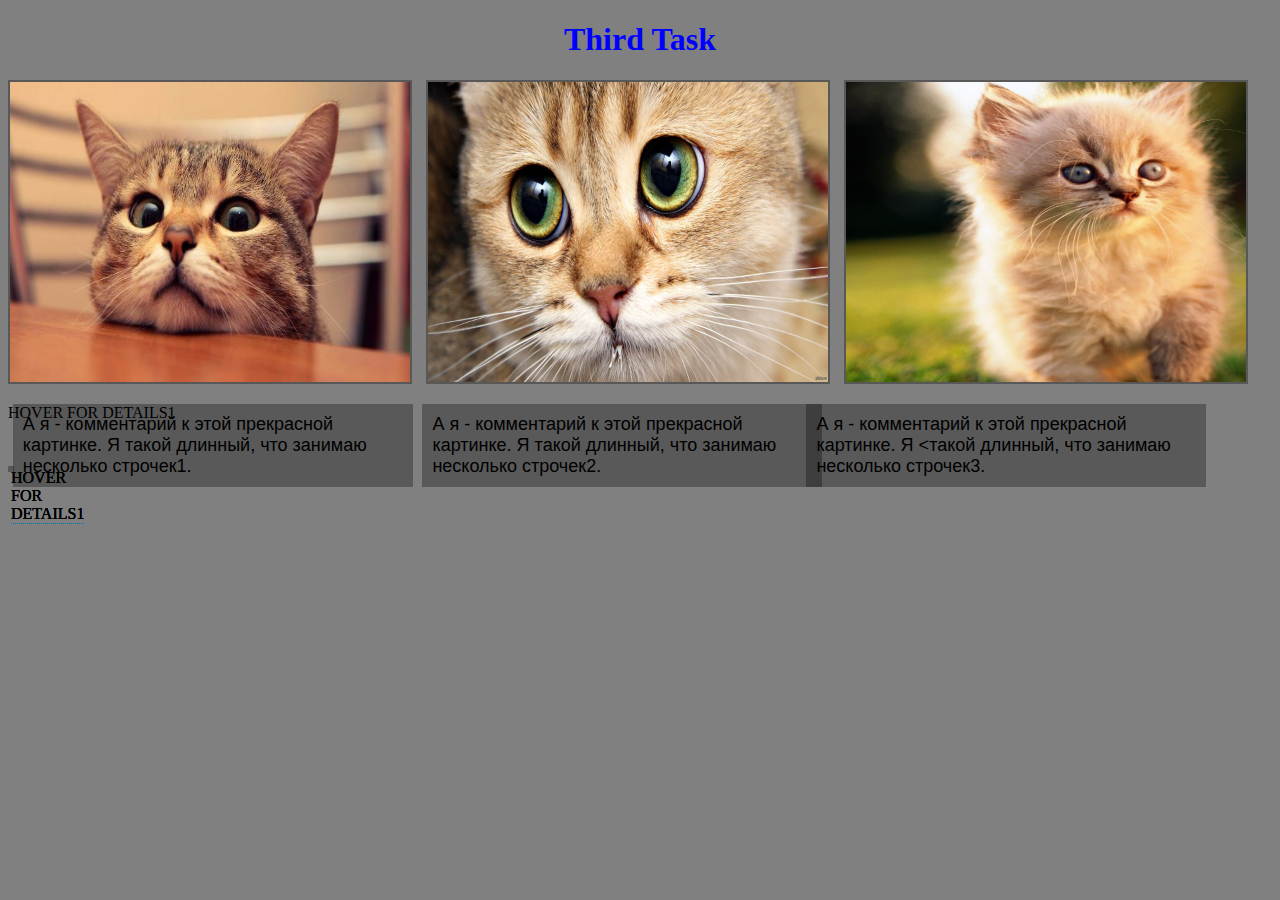
==== Task3/page1.html @ 72f5b122 "third_task" ====
<!DOCTYPE html>
<html>
<head>
	<meta charset="UTF-8">
	
	<link href="Style.css" rel="stylesheet">

	<title>ThirdTask</title>
</head>

<body>
	<h1>Third Task</h1>



	 <p class="image">
			 <img  id="img1" src="1.jpg">  
 		     <img  id="img2" src="2.jpg">  
			 <img  id="img3" src="3.jpg">  
	</p>

 
	<P class="h3">
			 <span class="t1" data-tooltip="I'm small tooltip. Don't kill me!">HOVER FOR DETAILS1</span>
			 <span class="t2" data-tooltip="I'm small tooltip. Don't kill me!">HOVER FOR DETAILS1</span>
			 <span class="t3" data-tooltip="I'm small tooltip. Don't kill me!">HOVER FOR DETAILS1</span>
	</p>
 	
  
	<p class= "text">

			<span id = "text1">А я - комментарий к этой прекрасной картинке. Я такой длинный, что занимаю несколько строчек1.</span>  
			
			<span id = "text2">А я - комментарий к этой прекрасной картинке. Я такой длинный, что занимаю несколько строчек2.</span>

			<span id = "text3">А я - комментарий к этой прекрасной картинке. Я <такой длинный, что занимаю несколько строчек3.</span>
	</p>	

<span class="tooltip" data-tooltip="I'm small tooltip. Don't kill me!">HOVER FOR DETAILS1</span>
	


</body>

</html>
---- Task3/Style.css ----
body {
	background-color: gray;
}

h1 {
	color: blue;
	text-align: center;
}
 
 
 

 

.image img {
       	
    margin-right: 10px;
	width: 400px; 
	height: 300px;
	border: 2px solid #585858;

}




}
span{
	position: absolute;
	top:60%;
}

#text1{
	 position: absolute;
	 left: 1%;
	 width: 400px;
     overflow: hidden;
     font-family:Arial, Helvetica, sans-serif;
     font-size:18px;
     box-sizing:border-box;              
     padding:10px;
     background-color:rgba(0,0,0,.3);


}
#text2{
	 position: absolute;
	 left: 33%;
	 width: 400px;
     overflow: hidden;
     font-family:Arial, Helvetica, sans-serif;
     font-size:18px;
      box-sizing:border-box;              
     padding:10px;
     background-color:rgba(0,0,0,.3);
	 
}
#text3{
	 position: absolute;
	 left: 63%;
	 width: 400px;
     overflow: hidden;
     font-family:Arial, Helvetica, sans-serif;
     font-size:18px;
      box-sizing:border-box;              
     padding:10px;
     background-color:rgba(0,0,0,.3);
	 
}


.h3{
	position: absolute;
	top:50%;
	border: 3px solid #585858;
}
 .t1{
	 position: absolute;
	 left: 1%;

}
.t2{
	 position: absolute;
	 left: 33%;
	 
}
.t3{
	 position: absolute;
	 left: 63%;
	 

} 
  

  .t1 {
	border-bottom: 1px dotted #0077AA;
	cursor: help;
}

.t1::after {
	background: rgba(0, 0, 0, 0.8);
	border-radius: 8px 8px 8px 0px;
	box-shadow: 1px 1px 10px rgba(0, 0, 0, 0.5);
	color: #FFF;
	content: attr(data-tooltip); /* Главная часть кода, определяющая содержимое всплывающей подсказки */
	margin-top: -24px;
	opacity: 0; /* Наш элемент прозрачен... */
	padding: 3px 7px;
	position: absolute;
	visibility: hidden; /* ...и скрыт. */
			
	transition: all 0.4s ease-in-out; /* Добавить плавности по вкусу */
}
		
.t1:hover::after {
	opacity: 1; /* Показываем его */
	visibility: visible;
}
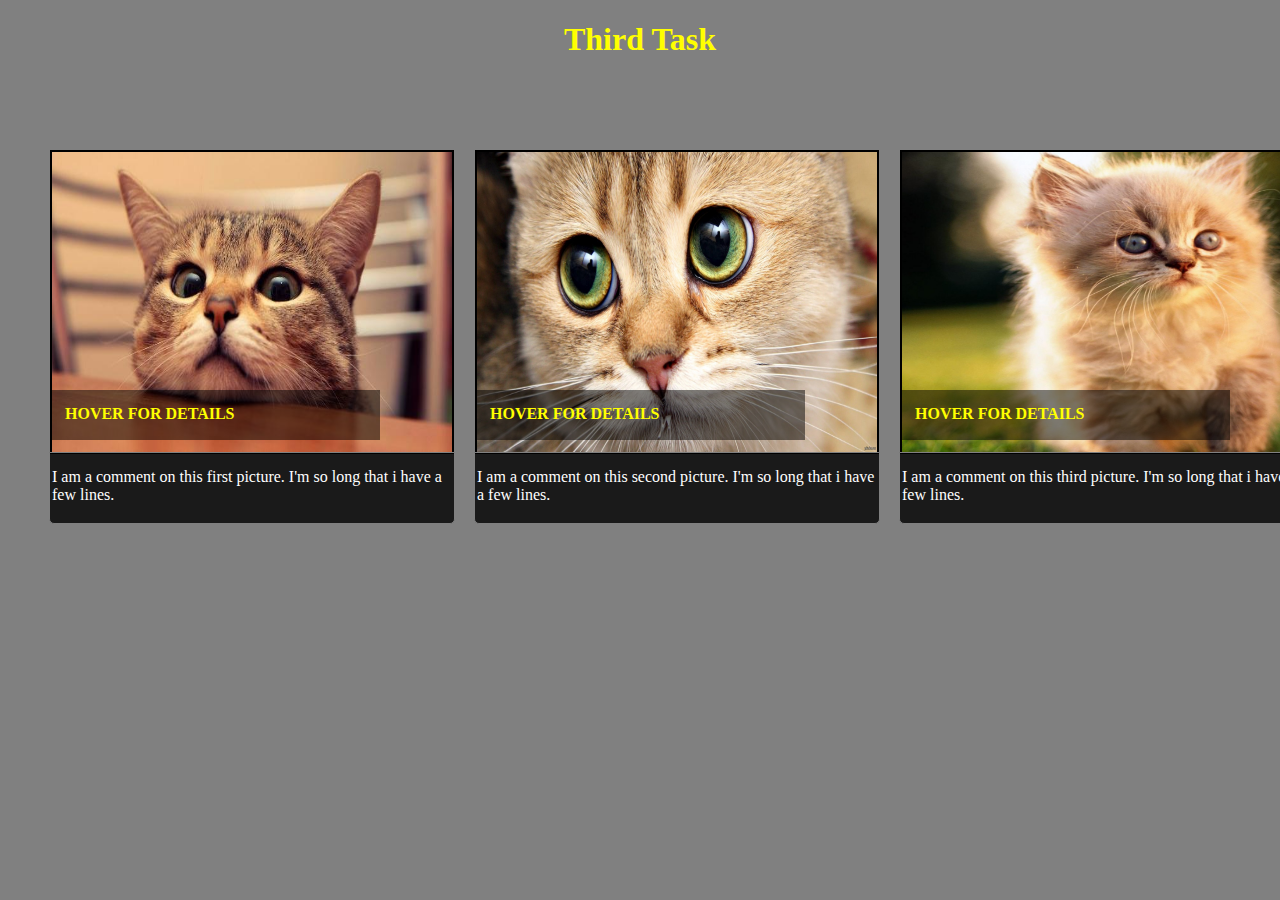
==== commit 66c5ab94: "task_third" ====
--- a/Task3/page1.html
+++ b/Task3/page1.html
@@ -13,32 +13,42 @@
 
 
 
-	 <p class="image">
-			 <img  id="img1" src="1.jpg">  
- 		     <img  id="img2" src="2.jpg">  
-			 <img  id="img3" src="3.jpg">  
-	</p>
+	<img  id="img1" src="1.jpg"> </td>
+	<img  id="img2" src="2.jpg"> </td>
+	<img  id="img3" src="3.jpg"> </td>
 
- 
-	<P class="h3">
-			 <span class="t1" data-tooltip="I'm small tooltip. Don't kill me!">HOVER FOR DETAILS1</span>
-			 <span class="t2" data-tooltip="I'm small tooltip. Don't kill me!">HOVER FOR DETAILS1</span>
-			 <span class="t3" data-tooltip="I'm small tooltip. Don't kill me!">HOVER FOR DETAILS1</span>
-	</p>
- 	
-  
-	<p class= "text">
 
-			<span id = "text1">А я - комментарий к этой прекрасной картинке. Я такой длинный, что занимаю несколько строчек1.</span>  
-			
-			<span id = "text2">А я - комментарий к этой прекрасной картинке. Я такой длинный, что занимаю несколько строчек2.</span>
+	<font size="3" color = "white">
+		<p id = "text1"> I am a comment on this first picture. I'm so long that i have a few lines.</p>  
 
-			<span id = "text3">А я - комментарий к этой прекрасной картинке. Я <такой длинный, что занимаю несколько строчек3.</span>
-	</p>	
 
-<span class="tooltip" data-tooltip="I'm small tooltip. Don't kill me!">HOVER FOR DETAILS1</span>
+		<p id = "text2"> I am a comment on this second picture. I'm so long that i have a few lines.</p> 
+
+		<p id = "text3"> I am a comment on this third picture. I'm so long that i have a few lines. </p>		
+	</font>
+
+
 	
 
+
+	<div class="block1">
+		<b id="title1" >HOVER FOR DETAILS</b> 
+		<b id ="extended1">The domestic cat (Felis catus or Felis silvestris catus) is a small, typically furry, carnivorous mammal. They are often called house cats when kept as indoor pets or simply cats when there is no need to distinguish them from other felids and felines. Cats are often valued by humans for companionship and for their ability to hunt vermin. There are more than 70 cat breeds, though different associations proclaim different numbers according to their standards.</b>	
+	</div>
+
+	<div class="block2">
+
+		<b id = "title2">HOVER FOR DETAILS</b> 
+		<span id ="extended2">Cats are similar in anatomy to the other felids, with a strong flexible body, quick reflexes, sharp retractable claws, and teeth adapted to killing small prey. Cat senses fit a crepuscular and predatory ecological niche. Cats can hear sounds too faint or too high in frequency for human ears, such as those made by mice and other small animals. They can see in near darkness. Like most other mammals, cats have poorer color vision and a better sense of smell than humans. Cats, despite being solitary hunters, are a social species and cat communication includes the use of a variety of vocalizations (mewing, purring, trilling, hissing, growling, and grunting), as well as cat pheromones and types of cat-specific body language.</span>
+
+	</div>
+
+	<divclass class="block3">
+		<b id = "title3">HOVER FOR DETAILS</b> 	
+		<span id ="extended3"> Cats have a high breeding rate. Under controlled breeding, they can be bred and shown as registered pedigree pets, a hobby known as cat fancy. Failure to control the breeding of pet cats by neutering, as well as the abandonment of former household pets, has resulted in large numbers of feral cats worldwide, requiring population control.In certain areas outside cats' native range, this has contributed, along with habitat destruction and other factors, to the extinction of many bird species. Cats have been known to extirpate a bird species within specific regions and may have contributed to the extinction of isolated island populations. Cats are thought to be primarily responsible for the extinction of 33 species of birds, and the presence of feral and free-ranging cats makes some otherwise suitable locations unsuitable for attempted species reintroduction.
+		</span>
+
+	</div>
 
 </body>
 
--- a/Task3/Style.css
+++ b/Task3/Style.css
@@ -2,119 +2,130 @@
 
 body {
 	background-color: gray;
+} 
+
+
+h1 {
+	color: yellow;
+	text-align: center;
 }
 
-h1 {
-	color: blue;
-	text-align: center;
-}
- 
- 
- 
 
- 
-
-.image img {
-       	
-    margin-right: 10px;
+img {
+	position: absolute;
+	top: 150px;
 	width: 400px; 
 	height: 300px;
-	border: 2px solid #585858;
+	border: 2px solid;
+}
 
+p{
+	top: 436px;	 
+	width: 400px;
+	height: 40px;
+	position: absolute;
+	border: 1px solid gray;
+	background: rgba(0, 0, 0, 0.8);
+	border-radius: 0px 0px 5px 5px; 
+	padding: 15px 2px;
+}
+
+b{
+	position: absolute;
+	top: 390px;	 
+	width: 300px;
+	height: 20px;
+	background: rgba(0, 0, 0, 0.5);
+	padding: 15px;
+	color: yellow;
+}
+#img1 {
+	left: 50px;
+}
+
+#img2 {
+	left: 475px;
+} 
+
+#img3 {
+	left: 900px;
+} 
+
+#text1{
+
+	left: 49px;
+}
+#text2{
+
+	left: 474px;
+}
+#text3{
+
+	left: 899px;
 }
 
 
 
+#title1{
+	position: absolute;
+	left: 50px;
 
 }
-span{
+
+#title2{
 	position: absolute;
-	top:60%;
+	left: 475px;
 }
 
-#text1{
-	 position: absolute;
-	 left: 1%;
-	 width: 400px;
-     overflow: hidden;
-     font-family:Arial, Helvetica, sans-serif;
-     font-size:18px;
-     box-sizing:border-box;              
-     padding:10px;
-     background-color:rgba(0,0,0,.3);
-
-
-}
-#text2{
-	 position: absolute;
-	 left: 33%;
-	 width: 400px;
-     overflow: hidden;
-     font-family:Arial, Helvetica, sans-serif;
-     font-size:18px;
-      box-sizing:border-box;              
-     padding:10px;
-     background-color:rgba(0,0,0,.3);
-	 
-}
-#text3{
-	 position: absolute;
-	 left: 63%;
-	 width: 400px;
-     overflow: hidden;
-     font-family:Arial, Helvetica, sans-serif;
-     font-size:18px;
-      box-sizing:border-box;              
-     padding:10px;
-     background-color:rgba(0,0,0,.3);
-	 
+#title3{
+	position: absolute;
+	left: 900px;
 }
 
-
-.h3{
+#extended1{
 	position: absolute;
-	top:50%;
-	border: 3px solid #585858;
-}
- .t1{
-	 position: absolute;
-	 left: 1%;
-
-}
-.t2{
-	 position: absolute;
-	 left: 33%;
-	 
-}
-.t3{
-	 position: absolute;
-	 left: 63%;
-	 
-
-} 
-  
-
-  .t1 {
-	border-bottom: 1px dotted #0077AA;
-	cursor: help;
+	top: 150px;
+	left: 51px; 
+	width: 372px;
+	height: 273px;
+	background: rgba(0, 0, 0, 0.9);
+	padding: 15px;
+	color: white;
+	display: none;
 }
 
-.t1::after {
-	background: rgba(0, 0, 0, 0.8);
-	border-radius: 8px 8px 8px 0px;
-	box-shadow: 1px 1px 10px rgba(0, 0, 0, 0.5);
-	color: #FFF;
-	content: attr(data-tooltip); /* Главная часть кода, определяющая содержимое всплывающей подсказки */
-	margin-top: -24px;
-	opacity: 0; /* Наш элемент прозрачен... */
-	padding: 3px 7px;
+#extended2{
 	position: absolute;
-	visibility: hidden; /* ...и скрыт. */
-			
-	transition: all 0.4s ease-in-out; /* Добавить плавности по вкусу */
+	top: 150px;
+	left: 476px; 
+	width: 372px;
+	height: 273px;
+	background: rgba(0, 0, 0, 0.9);
+	padding: 15px;
+	color: white;
+	display: none;
 }
-		
-.t1:hover::after {
-	opacity: 1; /* Показываем его */
-	visibility: visible;
-}+
+#extended3{
+	position: absolute;
+	top: 150px;
+	left: 901px; 
+	width: 372px;
+	height: 273px;
+	background: rgba(0, 0, 0, 0.9	);
+	padding: 15px;
+	color: white;
+	display: none;
+}
+
+.block1:hover #extended1{
+	display: block;
+}
+.block2:hover #extended2{
+	display: block;
+}
+
+.block3:hover #extended3{
+	display: block;
+}
+
